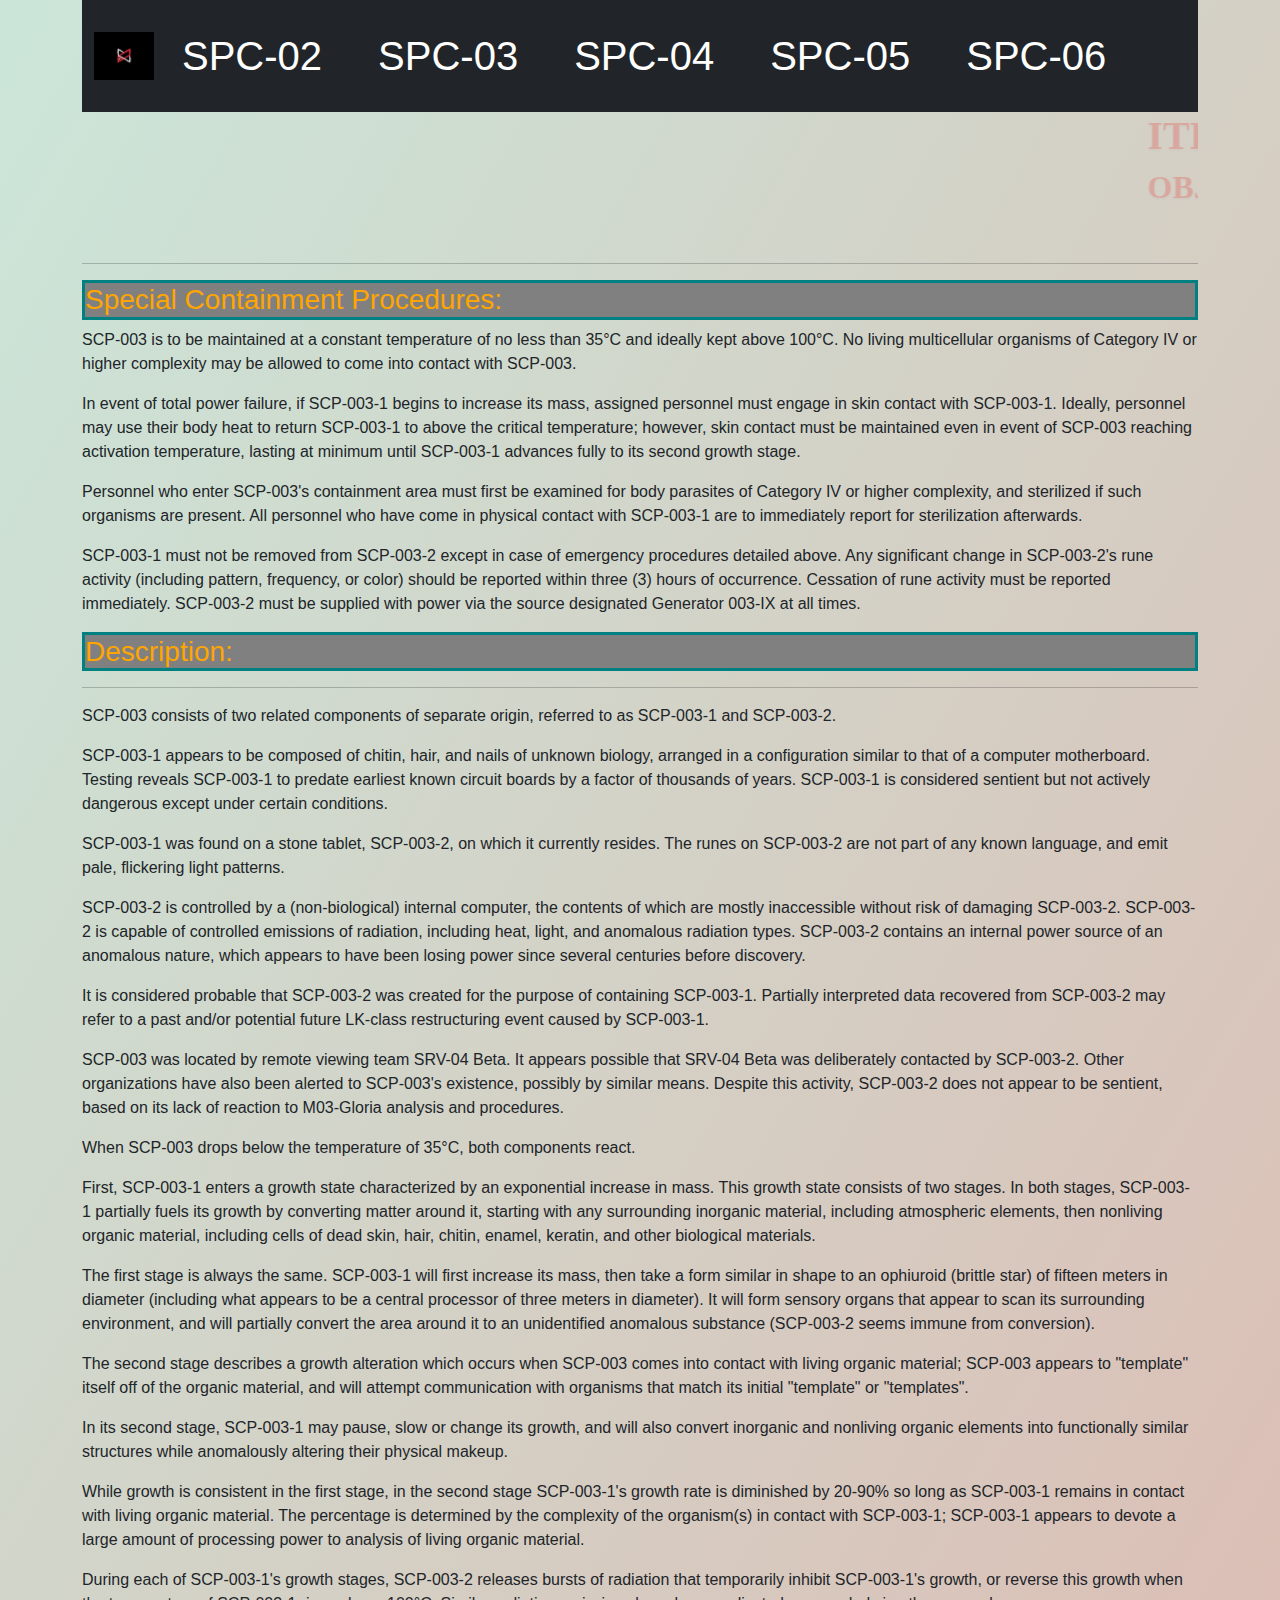
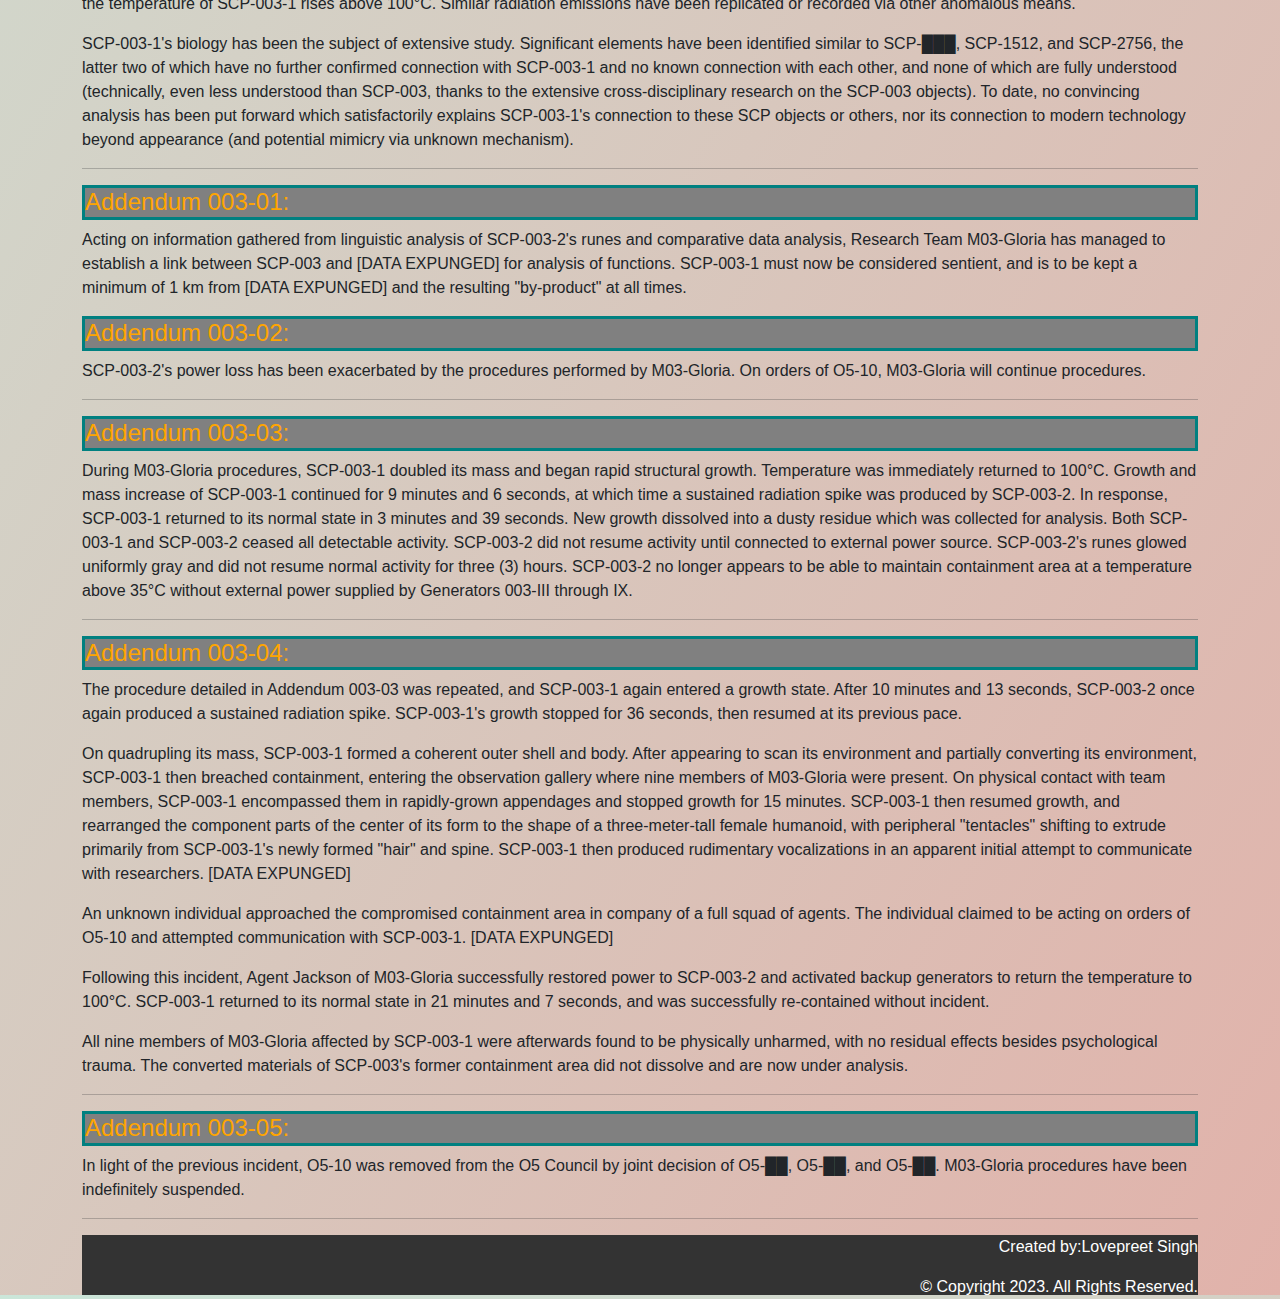
==== scp-003.html @ d876f754 "Add files via upload" ====
<!DOCTYPE html>
<html lang="en">
<head>
    <meta charset="UTF-8">
    <meta http-equiv="X-UA-Compatible" content="IE=edge">
    <meta name="viewport" content="width=device-width, initial-scale=1.0">
    <link href="https://cdn.jsdelivr.net/npm/bootstrap@5.3.0-alpha1/dist/css/bootstrap.min.css" rel="stylesheet">
    <link href="spc.css" rel="stylesheet">
    <title>SCP-003 - SCP Foundation</title>
</head>
<body class="container">
    <nav class="navbar navbar-expand-lg bg-dark">
        <div class="container-fluid">
         <img src="images/LOGO BRUCE.png" class="logo" style="max-width: 60px; height: auto;">
          <button class="navbar-toggler bg-light" type="button" data-bs-toggle="collapse" data-bs-target="#navbarNavAltMarkup" aria-controls="navbarNavAltMarkup" aria-expanded="false" aria-label="Toggle navigation">
            <span class="navbar-toggler-icon"></span>
          </button>
          <div class="collapse navbar-collapse" id="navbarNavAltMarkup">

            <div class="navbar-nav" id="menu-area">
          
             <li><a class="nav-link text-white" href="index.html" target="_blank">SPC-02</a></li>
             <li><a class="nav-link text-white" href="scp-003.html" target="_blank">SPC-03</a></li>
             <li><a class="nav-link text-white" href="scp-004.html" target="_blank">SPC-04</a></li>
             <li> <a class="nav-link text-white" href="scp-005.html" target="_blank">SPC-05</a></li>
             <li><a class="nav-link text-white" href="scp-006.html" target="_blank">SPC-06</a></li>

            </div>
          </div>
        </div>
      </nav>
    
        <div class="Item">
          <div class="wrapper">
            <marquee behavior="scroll" direction="left">
              <h1><b>Item #: </b>SCP-003</h1>
              <h2><b>Object Class: </b>Euclid</h2>
            </marquee>
           </div>
          
        </div>
        <hr>
        <h3>Special Containment Procedures:</h3>
        <p>SCP-003 is to be maintained at a constant temperature of no less than 35°C and ideally kept above 100°C. No living multicellular organisms of Category IV or higher complexity may be allowed to come into contact with SCP-003.</p>
        <p>In event of total power failure, if SCP-003-1 begins to increase its mass, assigned personnel must engage in skin contact with SCP-003-1. Ideally, personnel may use their body heat to return SCP-003-1 to above the critical temperature; however, skin contact must be maintained even in event of SCP-003 reaching activation temperature, lasting at minimum until SCP-003-1 advances fully to its second growth stage.</p>
        <p>Personnel who enter SCP-003's containment area must first be examined for body parasites of Category IV or higher complexity, and sterilized if such organisms are present. All personnel who have come in physical contact with SCP-003-1 are to immediately report for sterilization afterwards.</p>
        <p>SCP-003-1 must not be removed from SCP-003-2 except in case of emergency procedures detailed above. Any significant change in SCP-003-2's rune activity (including pattern, frequency, or color) should be reported within three (3) hours of occurrence. Cessation of rune activity must be reported immediately. SCP-003-2 must be supplied with power via the source designated Generator 003-IX at all times.</p>
        <h3>Description:</h3>
        <hr>
        <p>SCP-003 consists of two related components of separate origin, referred to as SCP-003-1 and SCP-003-2.</p>
        <p>SCP-003-1 appears to be composed of chitin, hair, and nails of unknown biology, arranged in a configuration similar to that of a computer motherboard. Testing reveals SCP-003-1 to predate earliest known circuit boards by a factor of thousands of years. SCP-003-1 is considered sentient but not actively dangerous except under certain conditions.</p>
        <p>SCP-003-1 was found on a stone tablet, SCP-003-2, on which it currently resides. The runes on SCP-003-2 are not part of any known language, and emit pale, flickering light patterns.</p>
        <p>SCP-003-2 is controlled by a (non-biological) internal computer, the contents of which are mostly inaccessible without risk of damaging SCP-003-2. SCP-003-2 is capable of controlled emissions of radiation, including heat, light, and anomalous radiation types. SCP-003-2 contains an internal power source of an anomalous nature, which appears to have been losing power since several centuries before discovery.</p>
        <p>It is considered probable that SCP-003-2 was created for the purpose of containing SCP-003-1. Partially interpreted data recovered from SCP-003-2 may refer to a past and/or potential future LK-class restructuring event caused by SCP-003-1.</p>
        <p>SCP-003 was located by remote viewing team SRV-04 Beta. It appears possible that SRV-04 Beta was deliberately contacted by SCP-003-2. Other organizations have also been alerted to SCP-003's existence, possibly by similar means. Despite this activity, SCP-003-2 does not appear to be sentient, based on its lack of reaction to M03-Gloria analysis and procedures.</p>
        <p>When SCP-003 drops below the temperature of 35°C, both components react.</p>
        <p>First, SCP-003-1 enters a growth state characterized by an exponential increase in mass. This growth state consists of two stages. In both stages, SCP-003-1 partially fuels its growth by converting matter around it, starting with any surrounding inorganic material, including atmospheric elements, then nonliving organic material, including cells of dead skin, hair, chitin, enamel, keratin, and other biological materials.</p>
        <p>The first stage is always the same. SCP-003-1 will first increase its mass, then take a form similar in shape to an ophiuroid (brittle star) of fifteen meters in diameter (including what appears to be a central processor of three meters in diameter). It will form sensory organs that appear to scan its surrounding environment, and will partially convert the area around it to an unidentified anomalous substance (SCP-003-2 seems immune from conversion).</p>
        <p>The second stage describes a growth alteration which occurs when SCP-003 comes into contact with living organic material; SCP-003 appears to "template" itself off of the organic material, and will attempt communication with organisms that match its initial "template" or "templates".</p>
        <p>In its second stage, SCP-003-1 may pause, slow or change its growth, and will also convert inorganic and nonliving organic elements into functionally similar structures while anomalously altering their physical makeup.</p>
        <p>While growth is consistent in the first stage, in the second stage SCP-003-1's growth rate is diminished by 20-90% so long as SCP-003-1 remains in contact with living organic material. The percentage is determined by the complexity of the organism(s) in contact with SCP-003-1; SCP-003-1 appears to devote a large amount of processing power to analysis of living organic material.</p>
        <p>During each of SCP-003-1's growth stages, SCP-003-2 releases bursts of radiation that temporarily inhibit SCP-003-1's growth, or reverse this growth when the temperature of SCP-003-1 rises above 100°C. Similar radiation emissions have been replicated or recorded via other anomalous means.</p>
        <p>SCP-003-1's biology has been the subject of extensive study. Significant elements have been identified similar to SCP-███, SCP-1512, and SCP-2756, the latter two of which have no further confirmed connection with SCP-003-1 and no known connection with each other, and none of which are fully understood (technically, even less understood than SCP-003, thanks to the extensive cross-disciplinary research on the SCP-003 objects). To date, no convincing analysis has been put forward which satisfactorily explains SCP-003-1's connection to these SCP objects or others, nor its connection to modern technology beyond appearance (and potential mimicry via unknown mechanism).</p>
       <hr>
           <h4>Addendum 003-01:</h4>
             <p>Acting on information gathered from linguistic analysis of SCP-003-2's runes and comparative data analysis, Research Team M03-Gloria has managed to establish a link between SCP-003 and [DATA EXPUNGED] for analysis of functions. SCP-003-1 must now be considered sentient, and is to be kept a minimum of 1 km from [DATA EXPUNGED] and the resulting "by-product" at all times.</p>
        <h4>Addendum 003-02:</h4>
            <p>SCP-003-2's power loss has been exacerbated by the procedures performed by M03-Gloria. On orders of O5-10, M03-Gloria will continue procedures.</p>
        <hr>
           <h4>Addendum 003-03:</h4>
           <p>During M03-Gloria procedures, SCP-003-1 doubled its mass and began rapid structural growth. Temperature was immediately returned to 100°C. Growth and mass increase of SCP-003-1 continued for 9 minutes and 6 seconds, at which time a sustained radiation spike was produced by SCP-003-2. In response, SCP-003-1 returned to its normal state in 3 minutes and 39 seconds. New growth dissolved into a dusty residue which was collected for analysis. Both SCP-003-1 and SCP-003-2 ceased all detectable activity. SCP-003-2 did not resume activity until connected to external power source. SCP-003-2's runes glowed uniformly gray and did not resume normal activity for three (3) hours. SCP-003-2 no longer appears to be able to maintain containment area at a temperature above 35°C without external power supplied by Generators 003-III through IX.</p>
        <hr>
            <h4>Addendum 003-04:</h4>
            <p>The procedure detailed in Addendum 003-03 was repeated, and SCP-003-1 again entered a growth state. After 10 minutes and 13 seconds, SCP-003-2 once again produced a sustained radiation spike. SCP-003-1's growth stopped for 36 seconds, then resumed at its previous pace.</p>
            <p>On quadrupling its mass, SCP-003-1 formed a coherent outer shell and body. After appearing to scan its environment and partially converting its environment, SCP-003-1 then breached containment, entering the observation gallery where nine members of M03-Gloria were present. On physical contact with team members, SCP-003-1 encompassed them in rapidly-grown appendages and stopped growth for 15 minutes. SCP-003-1 then resumed growth, and rearranged the component parts of the center of its form to the shape of a three-meter-tall female humanoid, with peripheral "tentacles" shifting to extrude primarily from SCP-003-1's newly formed "hair" and spine. SCP-003-1 then produced rudimentary vocalizations in an apparent initial attempt to communicate with researchers. [DATA EXPUNGED]</p>
            <p>An unknown individual approached the compromised containment area in company of a full squad of agents. The individual claimed to be acting on orders of O5-10 and attempted communication with SCP-003-1. [DATA EXPUNGED]</p>
            <p>Following this incident, Agent Jackson of M03-Gloria successfully restored power to SCP-003-2 and activated backup generators to return the temperature to 100°C. SCP-003-1 returned to its normal state in 21 minutes and 7 seconds, and was successfully re-contained without incident.</p>
            <p>All nine members of M03-Gloria affected by SCP-003-1 were afterwards found to be physically unharmed, with no residual effects besides psychological trauma. The converted materials of SCP-003's former containment area did not dissolve and are now under analysis.</p>
        <hr>
           <h4>Addendum 003-05:</h4>
            <p>In light of the previous incident, O5-10 was removed from the O5 Council by joint decision of O5-██, O5-██, and O5-██. M03-Gloria procedures have been indefinitely suspended.</p>
          <hr>
           <div id="footer">
             <p>Created by:Lovepreet Singh</p>
             <p>&copy; Copyright 2023. All Rights Reserved.</p>
           </div>
        <script src="https://cdn.jsdelivr.net/npm/bootstrap@5.2.0/dist/js/bootstrap.bundle.min.js" integrity="sha384-A3rJD856KowSb7dwlZdYEkO39Gagi7vIsF0jrRAoQmDKKtQBHUuLZ9AsSv4jD4Xa" crossorigin="anonymous"></script>
        
</body>
</html>
---- spc.css ----
/*
h1{
    align-items: center;
}
*/
h3,h4{
    background-color: gray;
    color: orange;
    border-color: teal;
   border-style: solid;
    
}
.Item{
   text-align: center;
}

#footer {
   
    bottom: 10px;
    background-color: #333333;
    height: 60px;
    text-align: right;
    width: 100%;
    z-index: 1;
    color: #ffffff;
 }


#menu-area{
    display: flex;
    justify-content: space-between;
    flex-wrap: wrap;
}
#menu-area li{
    display: inline-block;
    list-style: none;
    margin: 10px 20px;
}
#menu-area li a{
    color: #fff;
    text-decoration: none;
    font-size: 40px;
    font-weight: 400;
    position: relative;
    transition: all .6s ease-in; 
}
#menu-area li a::after{
    content: '';
    position: absolute;
    width: 0;
    height: 4px;
    background: #fff;
    left: 0;
    bottom: -15px;
    transition: 0.6s;
}
#menu-area li a::before{
    content: '';
    position: absolute;
    width: 0;
    height: 4px;
    background: #fff;
    right: 0;
    top: -15px;
    transition: 0.6s;
}
#menu-area li a:hover{
    text-shadow: 0 0 10px rgba(233,85,99,1),
	0 0 10px rgba(233,85,99,1);
}
#menu-area li a:hover:after{
    width: 100%;
    background: #fff;
	box-shadow: 0 0 10px deepskyblue,
	0 0 10px deepskyblue;
}
#menu-area li a:hover:before{
    width: 100%;
    background: #fff;
	box-shadow: 0 0 10px deepskyblue,
	0 0 10px deepskyblue;
}

body{
    font-family: Arial, Helvetica, sans-serif;
    background-image: linear-gradient(120deg, #cbe6d9,	#e1b2aa);
}
/* Navbar text HOVER effect   
#menu-area li a:hover{
           text-shadow: 0 0 10px rgb(233, 85, 99,1),
           0 0 10px rgb(233,85, 99,1);
}

#menu-area li a:hover::after{
    background: #fff;
	box-shadow: 0 0 10px deepskyblue,
	0 0 10px deepskyblue;
}

#menu-area li a:hover::before{
    background: #fff;
	box-shadow: 0 0 10px deepskyblue,
	0 0 10px deepskyblue;
}

*/
.wrapper{
    display: flex;
    height: 15vh;
  }
  .wrapper marquee{
    font-family: 'Bebas Neue', cursive;
    color:#ea0707;
    font-size:3px;
    text-transform:uppercase;
    font-weight: 400;
    text-shadow: 0 2px 2px rgba(0,0,0,.1);
    -webkit-mask-image: linear-gradient(-75deg, rgba(55, 7, 230, 0.2) 30%, #13ea13 50%, rgba(255,255,255,.2) 70%);
    -webkit-mask-size: 100%;
    animation: animate 2s;
  }
  @keyframes animate {
    from {
      -webkit-mask-position: 80%;
    }
    
    to {
      -webkit-mask-position: -50%;
    }
  }
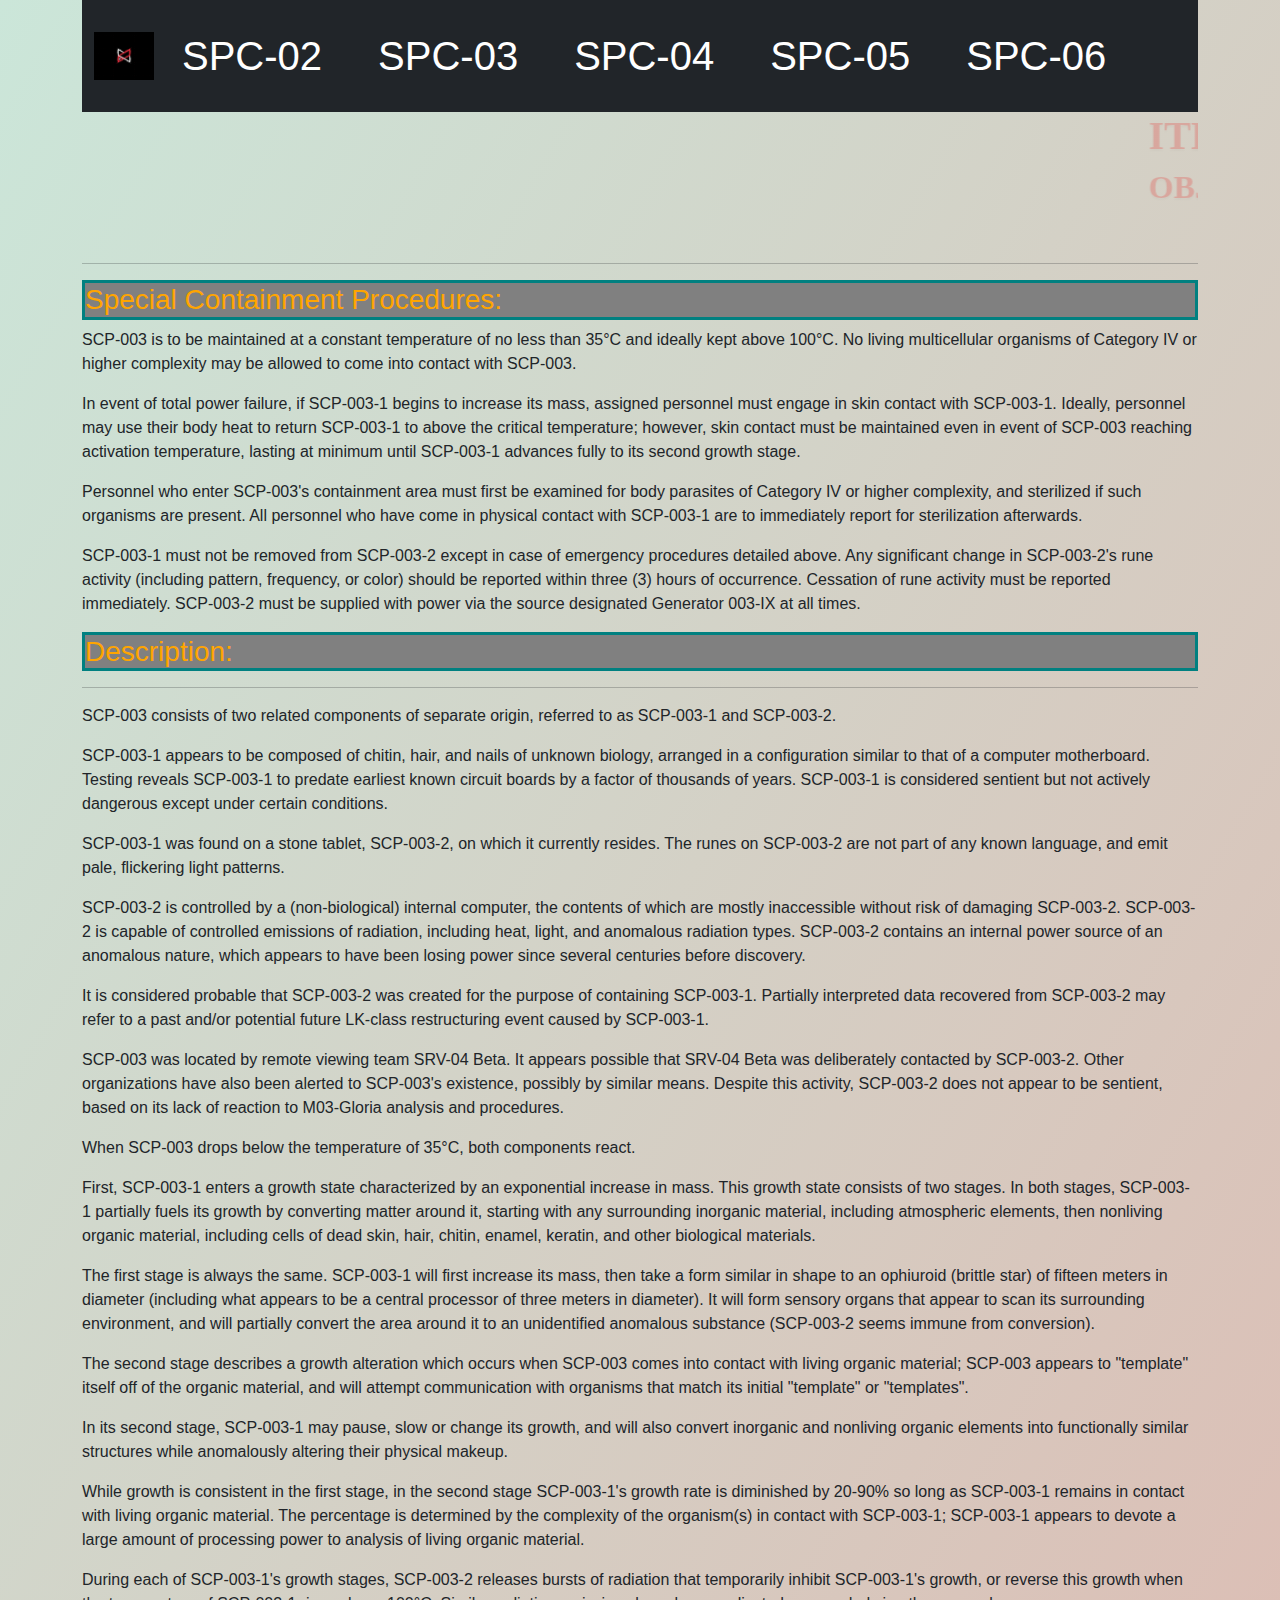
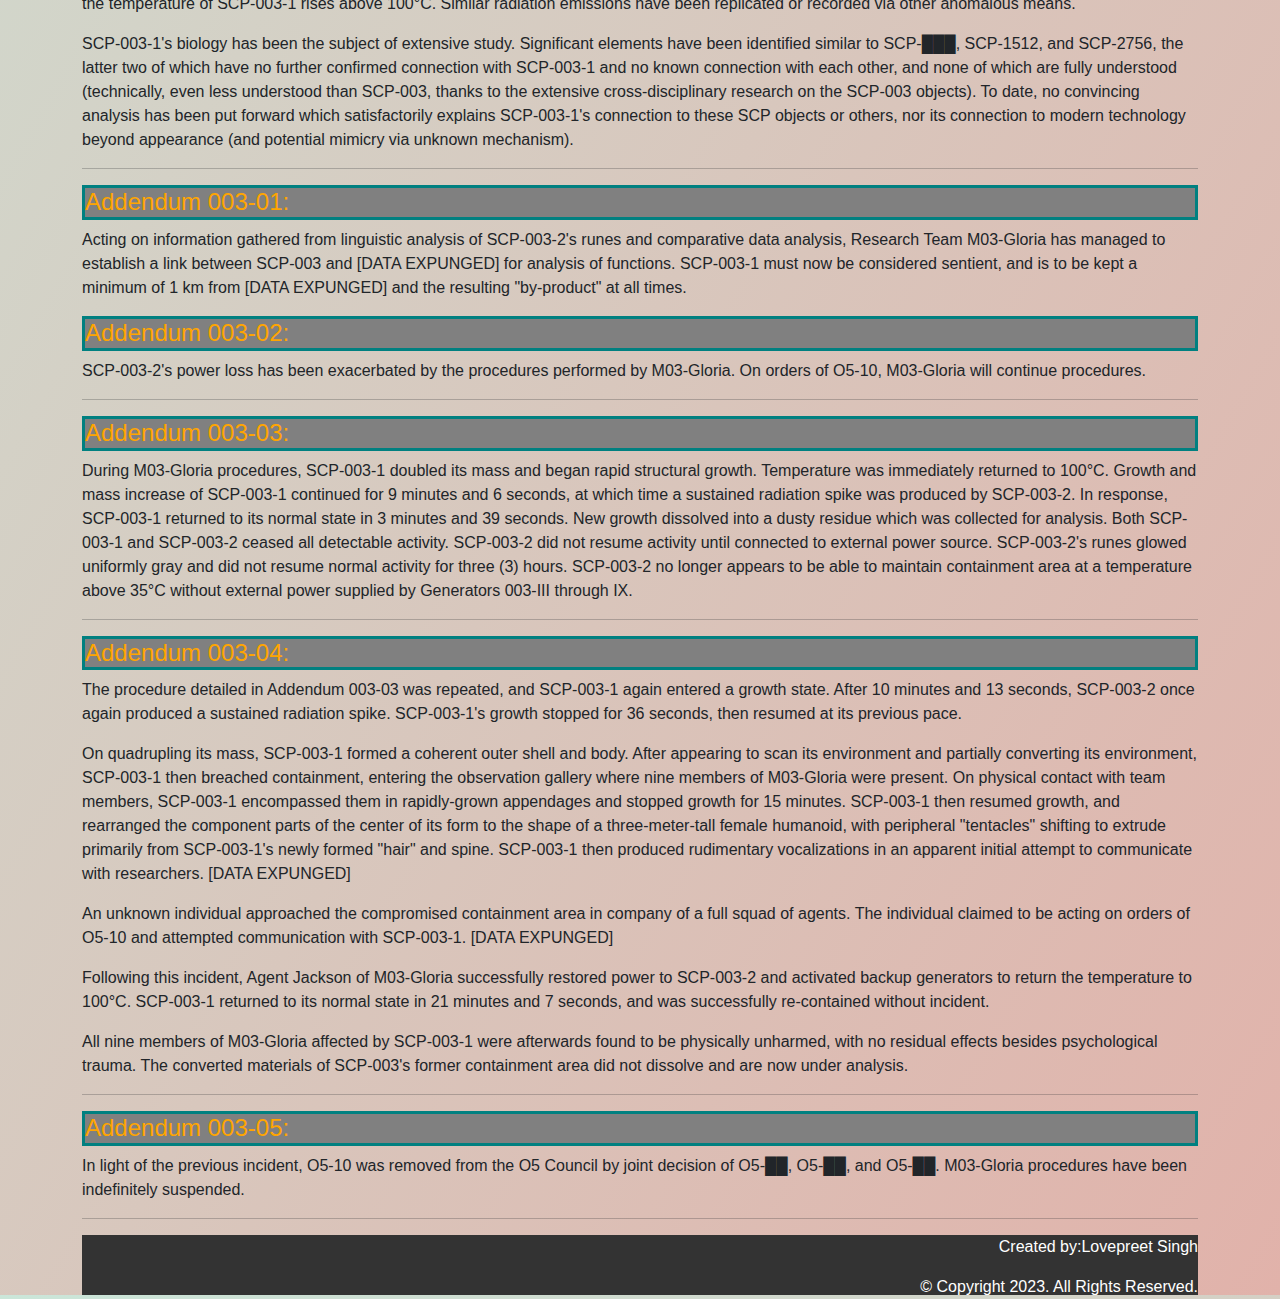
==== commit 418111b5: "Update scp-003.html" ====
--- a/scp-003.html
+++ b/scp-003.html
@@ -19,11 +19,11 @@
 
             <div class="navbar-nav" id="menu-area">
           
-             <li><a class="nav-link text-white" href="index.html" target="_blank">SPC-02</a></li>
-             <li><a class="nav-link text-white" href="scp-003.html" target="_blank">SPC-03</a></li>
-             <li><a class="nav-link text-white" href="scp-004.html" target="_blank">SPC-04</a></li>
-             <li> <a class="nav-link text-white" href="scp-005.html" target="_blank">SPC-05</a></li>
-             <li><a class="nav-link text-white" href="scp-006.html" target="_blank">SPC-06</a></li>
+             <li><a class="nav-link text-white" href="index.html">SPC-02</a></li>
+             <li><a class="nav-link text-white" href="scp-003.html">SPC-03</a></li>
+             <li><a class="nav-link text-white" href="scp-004.html">SPC-04</a></li>
+             <li> <a class="nav-link text-white" href="scp-005.html">SPC-05</a></li>
+             <li><a class="nav-link text-white" href="scp-006.html">SPC-06</a></li>
 
             </div>
           </div>
